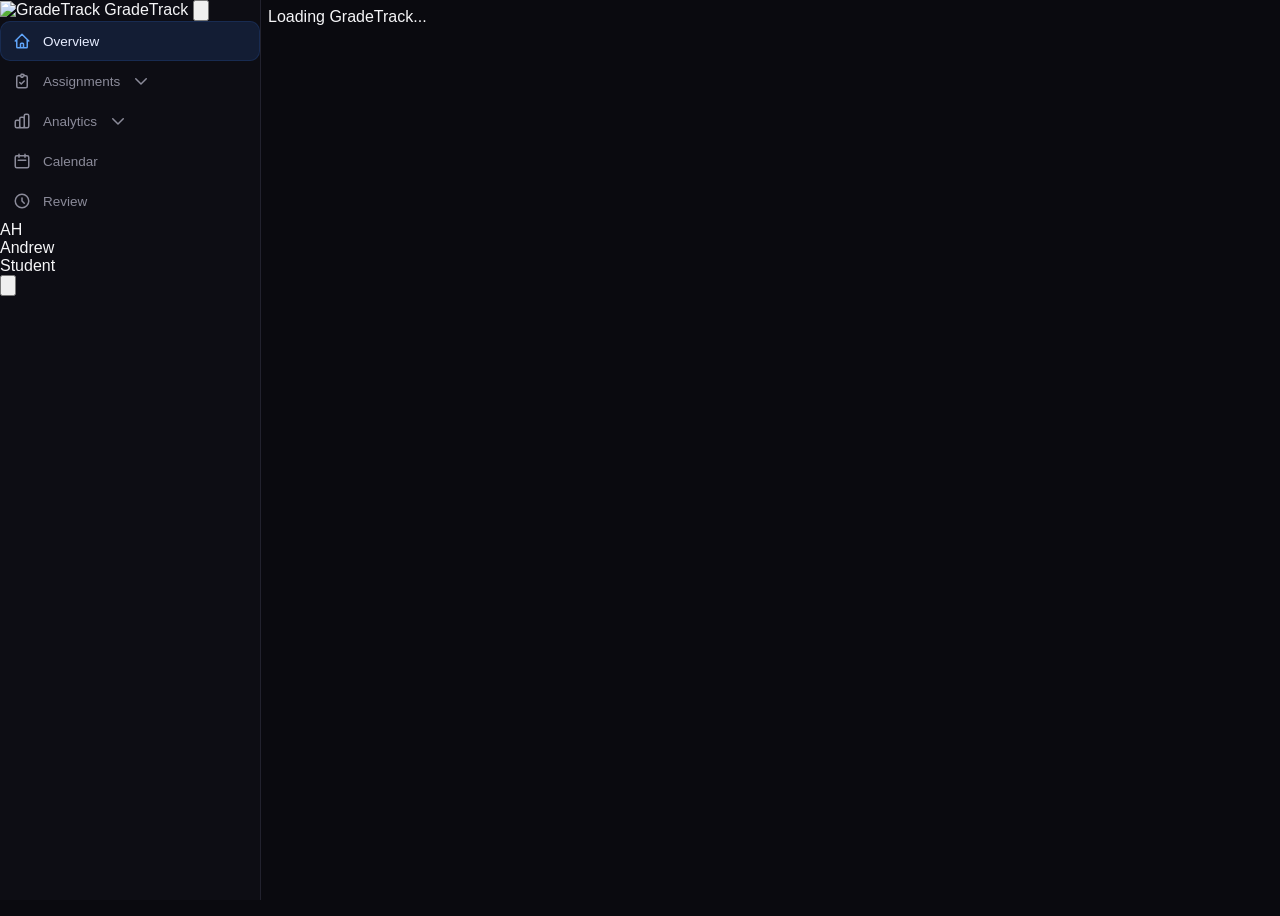
==== gradetrack/index.html @ 0ae5ba9e "Initial commit: GradeTrack dashboard FastAPI dashboard that scrapes SIS grades, builds Blooket revie" ====
<!DOCTYPE html>
<html lang="en">
<head>
    <meta charset="UTF-8">
    <meta name="viewport" content="width=device-width, initial-scale=1.0">
    <meta http-equiv="Cache-Control" content="no-cache, no-store, must-revalidate">
    <meta http-equiv="Pragma" content="no-cache">
    <meta http-equiv="Expires" content="0">
    <title>GradeTrack — Academic OS</title>
    <link rel="icon" type="image/png" href="/logo.png">
    <script>
        (function () {
            try {
                var t = localStorage.getItem('gradetrack-theme') || 'dark';
                document.documentElement.dataset.theme = (t === 'light') ? 'light' : 'dark';
            } catch (e) {}
        })();
    </script>
    <script src="https://cdn.tailwindcss.com"></script>
    <script>
        tailwind.config = {
            theme: {
                extend: {
                    animation: {
                        'slide-in': 'slideIn 0.3s ease-out'
                    },
                    keyframes: {
                        slideIn: {
                            '0%': { transform: 'translateX(100%)', opacity: '0' },
                            '100%': { transform: 'translateX(0)', opacity: '1' }
                        }
                    }
                }
            }
        }
    </script>
    <style>
        :root {
            --bg: #0a0a0f;
            --panel: #12121b;
            --panel-border: #22222e;
            --sidebar: #0d0d14;
            --text: #f5f5f7;
            --muted: #8b8b9a;
            --muted-2: #6c6c7c;
            --blue: #3b82f6;
            --blue-light: #60a5fa;
            --purple: #8b5cf6;
            --green: #22c55e;
            --yellow: #eab308;
            --orange: #f97316;
            --teal: #2dd4bf;
            --red: #ef4444;
            --sidebar-width: 260px;
            --sidebar-collapsed-width: 76px;
        }

        html[data-theme="light"] {
            --bg: #f4f7fb;
            --panel: #ffffff;
            --panel-border: #d9dde7;
            --sidebar: #eef2f7;
            --text: #101828;
            --muted: #4b5563;
            --muted-2: #6b7280;
        }

        body {
            background: var(--bg);
            color: var(--text);
            font-family: -apple-system, BlinkMacSystemFont, "Segoe UI", Roboto, Helvetica, Arial, sans-serif;
            transition: background-color 0.25s ease, color 0.25s ease;
        }

        .sidebar,
        .mobile-header,
        .panel,
        .analytics-view-nav,
        .nav-link,
        .nav-submenu a,
        input,
        select,
        textarea,
        button {
            transition: background-color 0.25s ease, color 0.25s ease, border-color 0.25s ease, box-shadow 0.25s ease;
        }

        html[data-theme="light"] .bg-\[\#12121b\],
        html[data-theme="light"] .bg-\[\#0a0a0f\],
        html[data-theme="light"] .bg-\[\#0d0d14\] {
            background-color: var(--panel) !important;
        }

        html[data-theme="light"] .bg-\[\#1c1c26\] {
            background-color: #eef2f7 !important;
        }

        html[data-theme="light"] .bg-\[\#16161f\],
        html[data-theme="light"] .bg-\[\#0d0d16\] {
            background-color: #eef2f7 !important;
        }

        html[data-theme="light"] .bg-\[\#22222e\] {
            background-color: #e5e9f0 !important;
        }

        html[data-theme="light"] .text-purple-300,
        html[data-theme="light"] .text-purple-400 {
            color: #7c3aed !important;
        }

        html[data-theme="light"] .text-teal-300,
        html[data-theme="light"] .text-teal-400 {
            color: #0f766e !important;
        }

        html[data-theme="light"] .text-blue-400 {
            color: #2563eb !important;
        }

        html[data-theme="light"] .text-green-400 {
            color: #16a34a !important;
        }

        html[data-theme="light"] .text-amber-400 {
            color: #b45309 !important;
        }

        html[data-theme="light"] .text-orange-400 {
            color: #ea580c !important;
        }

        html[data-theme="light"] .text-red-400 {
            color: #dc2626 !important;
        }

        html[data-theme="light"] .border-\[\#22222e\] {
            border-color: var(--panel-border) !important;
        }

        html[data-theme="light"] .text-gray-100,
        html[data-theme="light"] .text-gray-200,
        html[data-theme="light"] .text-gray-300,
        html[data-theme="light"] .text-white {
            color: #101828 !important;
        }

        html[data-theme="light"] .text-gray-400 {
            color: #4b5563 !important;
        }

        html[data-theme="light"] .text-gray-500,
        html[data-theme="light"] .text-gray-600 {
            color: #6b7280 !important;
        }

        html[data-theme="light"] .bg-blue-500\/15,
        html[data-theme="light"] .bg-blue-500\/20,
        html[data-theme="light"] .bg-blue-500\/30,
        html[data-theme="light"] .bg-green-500\/10,
        html[data-theme="light"] .bg-orange-500\/5,
        html[data-theme="light"] .bg-orange-500\/10,
        html[data-theme="light"] .bg-red-500\/10,
        html[data-theme="light"] .bg-purple-500\/10,
        html[data-theme="light"] .bg-yellow-500\/10 {
            filter: saturate(0.85);
        }

        html[data-theme="light"] .theme-button.active,
        html[data-theme="light"] [data-theme-choice].active {
            background-color: rgba(59, 130, 246, 0.12) !important;
            color: #2563eb !important;
        }

        html[data-theme="light"] h1,
        html[data-theme="light"] h2,
        html[data-theme="light"] h3,
        html[data-theme="light"] h4,
        html[data-theme="light"] h5,
        html[data-theme="light"] h6 {
            color: #101828 !important;
        }

        html[data-theme="light"] [class*="bg-[#0a0a0f]/50"],
        html[data-theme="light"] [class*="bg-[#0a0a0f]/60"],
        html[data-theme="light"] [class*="bg-[#0a0a0f]/40"],
        html[data-theme="light"] [class*="hover:bg-[#0a0a0f]"]:hover,
        html[data-theme="light"] [class*="hover:bg-[#0a0a0f]/40"]:hover,
        html[data-theme="light"] [class*="hover:bg-[#0a0a0f]/50"]:hover,
        html[data-theme="light"] [class*="hover:bg-[#0a0a0f]/60"]:hover,
        html[data-theme="light"] [class*="hover:bg-[#0a0a0f]/"]:hover,
        html[data-theme="light"] [class*="hover:bg-[#16161f]"]:hover,
        html[data-theme="light"] [class*="hover:bg-[#0d0d16]"]:hover {
            background-color: #f1f5f9 !important;
        }

        html[data-theme="light"] [class*="border-[#22222e]"].hover\:border-blue-500\/30:hover,
        html[data-theme="light"] [class*="border-[#22222e]"].hover\:border-orange-500\/30:hover,
        html[data-theme="light"] [class*="border-[#22222e]"].hover\:border-red-500\/30:hover {
            border-color: #93c5fd !important;
        }

        /* Sticky view header — extends to viewport edges to avoid the
           p-6/lg:p-8 container padding showing through while scrolling. */
        .sticky-header {
            position: sticky;
            top: 0;
            z-index: 20;
            background-color: var(--bg);
            margin-left: -1.5rem;
            margin-right: -1.5rem;
            padding-left: 1.5rem;
            padding-right: 1.5rem;
        }
        @media (min-width: 1024px) {
            .sticky-header {
                margin-left: -2rem;
                margin-right: -2rem;
                padding-left: 2rem;
                padding-right: 2rem;
            }
        }
        .sticky-header + * { position: relative; z-index: 10; }

        /* Divider under the sticky header — hidden while the header sits in
           its natural position, fades in only once it's pinned to the top. */
        .sticky-header::after {
            content: '';
            position: absolute;
            left: 0;
            right: 0;
            bottom: -1px;
            height: 1px;
            background: var(--panel-border);
            opacity: 0;
            transition: opacity 0.3s ease;
            pointer-events: none;
        }
        .sticky-header.is-stuck::after { opacity: 1; }

        /* Top tint — extends the class-colored gradient above the sticky header
           so it reaches the top of the page. Uses the same left-to-right
           direction as the sticky-header's own gradient so the band reads
           as one continuous fade. Only paints when --header-tint is set. */
        .sticky-header::before {
            content: '';
            position: absolute;
            left: 0;
            right: 0;
            bottom: 100%;
            height: 80px;
            background: linear-gradient(90deg, var(--header-tint, transparent), transparent 62%);
            pointer-events: none;
        }

        /* Selected class-color swatch in Settings — offset ring: a dark gap
           between the swatch and a bright blue outer ring makes the selection
           read clearly even among the colored neighbors. */
        .color-sel {
            box-shadow: 0 0 0 2.5px #0a0a0f, 0 0 0 5px #3b82f6, 0 0 18px rgba(59, 130, 246, 0.55);
        }

        /* ─── Settings accordion (smooth grid-row collapse animation) ─────────── */
        .panel-grid {
            display: grid;
            grid-template-rows: 1fr;
            transition: grid-template-rows 260ms cubic-bezier(.4, 0, .2, 1),
                        opacity 200ms ease,
                        margin 260ms cubic-bezier(.4, 0, .2, 1);
            opacity: 1;
        }
        .panel-grid.collapsed {
            grid-template-rows: 0fr;
            opacity: 0;
            margin-top: 0 !important;
            margin-bottom: 0 !important;
        }
        .panel-grid > .panel-content {
            overflow: hidden;
            min-height: 0;
        }
        .accordion-trigger {
            transition: background-color 180ms ease;
        }
        .chevron-icon {
            transition: transform 240ms cubic-bezier(.4, 0, .2, 1);
        }

        .sidebar {
            width: var(--sidebar-width);
            background: var(--sidebar);
            border-right: 1px solid var(--panel-border);
            display: flex;
            flex-direction: column;
            height: 100vh;
            position: fixed;
            left: 0;
            top: 0;
            z-index: 40;
            overflow-y: auto;
            transition: width 0.3s ease, transform 0.3s ease;
        }

        .main-content {
            margin-left: var(--sidebar-width);
            flex: 1;
            min-height: 100vh;
            transition: margin-left 0.3s ease;
        }

        /* ─── Collapsible sidebar (desktop only — mobile keeps the full-width drawer) ─── */
        .sidebar-collapse-btn {
            transition: all 0.2s ease;
        }
        .sidebar-collapse-btn:hover {
            color: #e5e7eb;
            border-color: rgba(59, 130, 246, 0.4);
        }
        html[data-theme="light"] .sidebar-collapse-btn:hover {
            color: #111827;
            border-color: rgba(59, 130, 246, 0.5);
            background: rgba(0, 0, 0, 0.04);
        }
        .sidebar-collapse-btn .collapse-chevron {
            transition: transform 0.3s ease;
        }
        @media (min-width: 769px) {
            body.sidebar-collapsed .sidebar {
                width: var(--sidebar-collapsed-width);
            }

            body.sidebar-collapsed .main-content {
                margin-left: var(--sidebar-collapsed-width);
            }

            body.sidebar-collapsed .nav-label,
            body.sidebar-collapsed #brand-text,
            body.sidebar-collapsed .brand-logo,
            body.sidebar-collapsed .nav-chevron,
            body.sidebar-collapsed .user-info,
            body.sidebar-collapsed .settings-btn {
                display: none;
            }

            body.sidebar-collapsed .brand-row {
                justify-content: center;
            }

            body.sidebar-collapsed .sidebar-collapse-btn {
                margin-left: 0;
            }

            body.sidebar-collapsed .nav-link {
                justify-content: center;
                padding: 10px 0;
            }

            body.sidebar-collapsed .nav-submenu {
                display: none;
            }

            body.sidebar-collapsed .user-row {
                justify-content: center;
            }

            body.sidebar-collapsed .sidebar-collapse-btn .collapse-chevron {
                transform: rotate(180deg);
            }
        }

        /* ─── Settings layout ─── */
        .settings-nav-link {
            display: flex;
            align-items: center;
            gap: 8px;
            width: 100%;
            padding: 8px 10px;
            border-radius: 10px;
            font-size: 12.5px;
            font-weight: 500;
            color: var(--muted);
            background: transparent;
            border: 1px solid transparent;
            cursor: pointer;
            text-align: left;
            transition: all 0.15s ease;
        }

        .settings-nav-link:hover {
            color: #c9c9d6;
            background: rgba(255,255,255,0.03);
        }

        .settings-nav-link.active {
            background: rgba(59, 130, 246, 0.14);
            color: #e7edff;
            border-color: rgba(59, 130, 246, 0.15);
        }

        .settings-nav-link.active svg {
            color: var(--blue-light);
        }

        html[data-theme="light"] .settings-nav-link {
            color: #4b5563;
        }

        html[data-theme="light"] .settings-nav-link:hover {
            color: #111827;
            background: rgba(0, 0, 0, 0.04);
        }

        html[data-theme="light"] .settings-nav-link.active {
            color: #1d4ed8;
            background: rgba(59, 130, 246, 0.10);
            border-color: rgba(59, 130, 246, 0.18);
        }

        .settings-section {
            scroll-margin-top: 16px;
        }

        /* ─── Styled <select> — matches inputs, custom chevron ─── */
        .styled-select {
            width: 100%;
            padding: 0.5rem 2.25rem 0.5rem 0.75rem;
            background-color: #0a0a0f;
            border: 1px solid #22222e;
            border-radius: 0.75rem;
            color: #e5e7eb;
            font-size: 0.875rem;
            line-height: 1.25rem;
            appearance: none;
            -webkit-appearance: none;
            cursor: pointer;
            transition: border-color 150ms ease, box-shadow 150ms ease, background-color 150ms ease;
            background-image: url("data:image/svg+xml;utf8,<svg xmlns='http://www.w3.org/2000/svg' width='12' height='12' viewBox='0 0 24 24' fill='none' stroke='%239ca3af' stroke-width='2' stroke-linecap='round' stroke-linejoin='round'><path d='M19 9l-7 7-7-7'/></svg>");
            background-repeat: no-repeat;
            background-position: right 0.75rem center;
            background-size: 12px 12px;
        }
        .styled-select:hover { border-color: #3a3a48; }
        .styled-select:focus {
            outline: none;
            border-color: rgba(59,130,246,0.6);
            box-shadow: 0 0 0 3px rgba(59,130,246,0.18);
        }
        .styled-select option {
            background: #0a0a0f;
            color: #e5e7eb;
        }
        html[data-theme="light"] .styled-select {
            background-color: #ffffff;
            border-color: #d9dde7;
            color: #111827;
            background-image: url("data:image/svg+xml;utf8,<svg xmlns='http://www.w3.org/2000/svg' width='12' height='12' viewBox='0 0 24 24' fill='none' stroke='%236b7280' stroke-width='2' stroke-linecap='round' stroke-linejoin='round'><path d='M19 9l-7 7-7-7'/></svg>");
        }
        html[data-theme="light"] .styled-select:hover { border-color: #9ca3af; }
        html[data-theme="light"] .styled-select option { background: #ffffff; color: #111827; }

        /* ─── Apple-style switches ─── */
        .switch {
            position: relative;
            display: inline-block;
            width: 51px;
            height: 31px;
            flex-shrink: 0;
            vertical-align: middle;
            -webkit-tap-highlight-color: transparent;
        }
        .switch input {
            position: absolute;
            opacity: 0;
            width: 100%;
            height: 100%;
            margin: 0;
            cursor: pointer;
            z-index: 1;
        }
        .switch .track {
            position: absolute;
            inset: 0;
            background: #39393d;
            border-radius: 999px;
            cursor: pointer;
            transition: background 0.25s ease;
            box-shadow: inset 0 0 0 1px rgba(255,255,255,0.04);
        }
        .switch .thumb {
            position: absolute;
            top: 2px;
            left: 2px;
            width: 27px;
            height: 27px;
            background: #fff;
            border-radius: 50%;
            box-shadow:
                0 3px 8px rgba(0,0,0,0.35),
                0 1px 1px rgba(0,0,0,0.2);
            transition: transform 0.25s cubic-bezier(0.2, 0.9, 0.3, 1.3), width 0.15s ease, left 0.15s ease;
        }
        .switch input:checked ~ .track {
            background: #34c759;
        }
        .switch input:checked ~ .track .thumb {
            transform: translateX(20px);
        }
        .switch input:focus-visible ~ .track {
            box-shadow: 0 0 0 3px rgba(59,130,246,0.35);
        }
        /* iOS-like squish while pressed */
        .switch input:active ~ .track .thumb {
            width: 31px;
        }
        .switch input:checked:active ~ .track .thumb {
            left: -2px;
            transform: translateX(20px);
        }
        /* Light theme: keep the same physical colors but slightly lighter track when off */
        html[data-theme="light"] .switch .track {
            background: #e5e5ea;
            box-shadow: inset 0 0 0 1px rgba(0,0,0,0.06);
        }
        html[data-theme="light"] .switch input:checked ~ .track {
            background: #34c759;
        }

        /* ─── Click-to-activate scrolling ─── */
        .scroll-lock {
            overflow: hidden;
        }
        .scroll-lock.scroll-active {
            overflow-y: auto;
        }

        .nav-link {
            display: flex;
            align-items: center;
            gap: 12px;
            padding: 10px 12px;
            border-radius: 10px;
            color: var(--muted);
            text-decoration: none;
            font-size: 13.5px;
            font-weight: 500;
            transition: all 0.15s ease;
            border: 1px solid transparent;
            cursor: pointer;
        }

        .nav-link:hover {
            color: #c9c9d6;
            background: rgba(255,255,255,0.03);
        }

        .nav-link.active {
            background: rgba(59, 130, 246, 0.14);
            color: #e7edff;
            border-color: rgba(59, 130, 246, 0.15);
        }

        .nav-link.active svg {
            color: var(--blue-light);
        }

        html[data-theme="light"] .nav-link.active {
            background: rgba(59, 130, 246, 0.10);
            color: #1d4ed8;
            border-color: rgba(59, 130, 246, 0.18);
        }

        html[data-theme="light"] .nav-link:hover {
            color: #111827;
            background: rgba(0, 0, 0, 0.04);
        }

        html[data-theme="light"] .nav-submenu a:hover {
            color: #111827;
            background: rgba(0, 0, 0, 0.04);
        }

        html[data-theme="light"] .nav-link.active svg {
            color: #3b82f6;
        }

        html[data-theme="light"] .nav-submenu a.active {
            color: #1d4ed8;
            background: rgba(59, 130, 246, 0.08);
        }

        html[data-theme="light"] .nav-submenu a.active svg {
            color: #3b82f6;
        }

        html[data-theme="light"] .analytics-view-nav button.active {
            color: #1d4ed8;
            background: rgba(59, 130, 246, 0.12);
            box-shadow: inset 0 0 0 1px rgba(96, 165, 250, 0.22), 0 2px 8px rgba(0, 0, 0, 0.08);
        }

        .nav-link.active svg {
            color: var(--blue-light);
        }

        .nav-link svg {
            width: 18px;
            height: 18px;
            flex-shrink: 0;
        }

        .nav-group {
            position: relative;
        }

        .nav-chevron {
            transition: transform 0.25s ease;
        }
        .nav-chevron.open {
            transform: rotate(180deg);
        }

        .nav-submenu {
            max-height: 0;
            overflow: hidden;
            transition: max-height 0.3s ease, opacity 0.25s ease;
            opacity: 0;
        }
        .nav-submenu.open {
            max-height: 600px;
            opacity: 1;
        }

        .nav-submenu a {
            display: flex;
            align-items: center;
            gap: 10px;
            padding: 7px 12px 7px 44px;
            font-size: 13px;
            color: var(--muted-2);
            border-radius: 8px;
            cursor: pointer;
            transition: all 0.15s ease;
            margin: 1px 0;
            text-decoration: none;
        }
        .nav-submenu a:hover {
            color: #c9c9d6;
            background: rgba(255,255,255,0.03);
        }
        .nav-submenu a.active {
            color: var(--blue-light);
            background: rgba(59, 130, 246, 0.1);
        }
        .nav-submenu a .sub-dot {
            width: 6px;
            height: 6px;
            border-radius: 50%;
            flex-shrink: 0;
        }
        .nav-submenu a svg {
            width: 16px;
            height: 16px;
            flex-shrink: 0;
        }

        /* ─── Collapsed-sidebar flyout ─── */
        .sidebar-flyout {
            position: fixed;
            z-index: 40;
            min-width: 215px;
            max-width: 265px;
            background: var(--panel);
            border: 1px solid var(--panel-border);
            border-radius: 12px;
            box-shadow: 0 14px 36px rgba(0, 0, 0, 0.55);
            padding: 6px;
            opacity: 0;
            transform: translateX(-6px);
            pointer-events: none;
            transition: opacity 0.15s ease, transform 0.15s ease;
        }
        .sidebar-flyout.open {
            opacity: 1;
            transform: translateX(0);
            pointer-events: auto;
        }
        .sidebar-flyout .fly-head {
            font-size: 10px;
            text-transform: uppercase;
            letter-spacing: 0.08em;
            color: var(--muted-2);
            padding: 6px 10px 5px;
            font-weight: 700;
        }
        .sidebar-flyout a {
            display: flex;
            align-items: center;
            gap: 10px;
            padding: 8px 10px;
            font-size: 13px;
            color: var(--muted-2);
            border-radius: 8px;
            cursor: pointer;
            transition: all 0.15s ease;
            text-decoration: none;
            margin: 1px 0;
        }
        .sidebar-flyout a:hover {
            color: #c9c9d6;
            background: rgba(255, 255, 255, 0.03);
        }
        .sidebar-flyout a.active {
            color: var(--blue-light);
            background: rgba(59, 130, 246, 0.1);
        }
        .sidebar-flyout a svg {
            width: 16px;
            height: 16px;
            flex-shrink: 0;
        }
        .sidebar-flyout .fly-letter {
            width: 24px;
            height: 24px;
            border-radius: 7px;
            display: flex;
            align-items: center;
            justify-content: center;
            font-size: 11px;
            font-weight: 700;
            flex-shrink: 0;
        }
        .sidebar-flyout .fly-pill {
            margin-left: auto;
            font-size: 10px;
            padding: 2px 7px;
            border-radius: 6px;
            font-weight: 600;
            flex-shrink: 0;
        }
        html[data-theme="light"] .sidebar-flyout a:hover {
            color: #111827;
            background: rgba(0, 0, 0, 0.04);
        }
        html[data-theme="light"] .sidebar-flyout a.active {
            color: #1d4ed8;
            background: rgba(59, 130, 246, 0.12);
        }

        .analytics-view-nav {
            display: inline-flex;
            align-items: center;
            gap: 3px;
            padding: 4px;
            margin-bottom: 24px;
            border: 1px solid var(--panel-border);
            border-radius: 12px;
            background: var(--panel);
            overflow-x: auto;
            max-width: 100%;
        }
        .analytics-view-nav button {
            border: 0;
            border-radius: 8px;
            padding: 8px 12px;
            color: var(--muted);
            background: transparent;
            font-size: 13px;
            font-weight: 500;
            white-space: nowrap;
            cursor: pointer;
            transition: color .2s ease, background .2s ease, box-shadow .2s ease, transform .2s ease;
        }
        .analytics-view-nav button:hover { 
            color: var(--text); 
            background: var(--muted-2)/6; 
        }
        .analytics-view-nav button.active {
            color: var(--text);
            background: var(--blue-light);
            box-shadow: inset 0 0 0 1px rgba(96, 165, 250, .22), 0 2px 8px rgba(0, 0, 0, .18);
        }

        .mobile-header {
            display: none;
            position: sticky;
            top: 0;
            z-index: 30;
            background: var(--bg);
            border-bottom: 1px solid var(--panel-border);
            padding: 12px 16px;
        }

        .hamburger-btn {
            width: 36px;
            height: 36px;
            border-radius: 10px;
            background: var(--panel);
            border: 1px solid var(--panel-border);
            display: flex;
            align-items: center;
            justify-content: center;
            color: var(--muted);
            cursor: pointer;
            transition: all 0.15s ease;
        }

        .hamburger-btn:hover {
            color: var(--text);
            background: var(--sidebar);
        }

        ::-webkit-scrollbar { width: 4px; }
        ::-webkit-scrollbar-track { background: transparent; }
        ::-webkit-scrollbar-thumb { background: var(--panel-border); border-radius: 10px; }

        .fade-in {
            animation: fadeIn 0.35s ease-out;
        }

        @keyframes fadeIn {
            from { opacity: 0; transform: translateY(12px); }
            to { opacity: 1; transform: translateY(0); }
        }

        @keyframes slideIn {
            from { transform: translateX(100%); opacity: 0; }
            to { transform: translateX(0); opacity: 1; }
        }

        .animate-slide-in {
            animation: slideIn 0.3s ease-out;
        }

        /* ─── Toast system (top-right) ─────────────────────────────────── */
        :root{
            --tt-shadow: 0 10px 30px -8px rgba(0,0,0,.55), 0 2px 6px rgba(0,0,0,.35);
            --tt-radius: 12px;
        }
        #toast-region{
            position: fixed;
            top: 20px;
            right: 20px;
            z-index: 9999;
            display: flex;
            flex-direction: column;
            gap: 10px;
            width: 360px;
            max-width: calc(100vw - 32px);
            pointer-events: none;
        }
        .toast{
            pointer-events: auto;
            position: relative;
            display: grid;
            grid-template-columns: auto 1fr auto;
            gap: 12px;
            align-items: start;
            background: linear-gradient(180deg, var(--panel), #0e1118);
            border: 1px solid var(--panel-border);
            border-radius: var(--tt-radius);
            padding: 14px;
            box-shadow: var(--tt-shadow);
            overflow: hidden;
            opacity: 0;
            transform: translateX(24px) scale(.98);
            animation: toast-in .38s cubic-bezier(.16,1,.3,1) forwards;
        }
        html[data-theme="light"] .toast{
            background: linear-gradient(180deg, #ffffff, #f3f6fb);
        }
        .toast::before{
            content: "";
            position: absolute;
            left: 0; top: 0; bottom: 0;
            width: 3px;
            background: var(--accent-color, var(--blue));
        }
        .toast.leaving{
            animation: toast-out .28s ease forwards;
        }
        @keyframes toast-in{
            to { opacity: 1; transform: translateX(0) scale(1); }
        }
        @keyframes toast-out{
            to { opacity: 0; transform: translateX(24px) scale(.96); }
        }
        .toast-icon{
            width: 30px; height: 30px;
            border-radius: 9px;
            display: flex; align-items: center; justify-content: center;
            background: color-mix(in srgb, var(--accent-color, var(--blue)) 16%, transparent);
            color: var(--accent-color, var(--blue));
            flex-shrink: 0;
        }
        .toast-icon svg{ width: 16px; height: 16px; }
        .toast-body{ min-width: 0; }
        .toast-title{
            font-size: 13.5px;
            font-weight: 600;
            color: var(--text);
            margin: 0 0 2px;
            line-height: 1.35;
        }
        .toast-msg{
            font-size: 12.5px;
            color: var(--muted);
            margin: 0;
            line-height: 1.45;
            word-wrap: break-word;
        }
        .toast-actions{
            margin-top: 8px;
            display: flex;
            gap: 8px;
        }
        .toast-action{
            all: unset;
            cursor: pointer;
            font-size: 11.5px;
            font-weight: 600;
            color: var(--accent-color, var(--blue));
            padding: 4px 0;
        }
        .toast-action:hover{ text-decoration: underline; }
        .toast-close{
            all: unset;
            cursor: pointer;
            width: 20px; height: 20px;
            display: flex; align-items: center; justify-content: center;
            color: var(--muted);
            border-radius: 6px;
            flex-shrink: 0;
            transition: background .15s ease, color .15s ease;
        }
        .toast-close:hover{
            background: var(--sidebar);
            color: var(--text);
        }
        .toast-close svg{ width: 12px; height: 12px; }
        .toast-progress{
            position: absolute;
            left: 3px; right: 0; bottom: 0;
            height: 2px;
            background: color-mix(in srgb, var(--accent-color, var(--blue)) 55%, transparent);
            transform-origin: left;
            animation-name: toast-progress;
            animation-timing-function: linear;
            animation-fill-mode: forwards;
        }
        @keyframes toast-progress{
            from { transform: scaleX(1); }
            to { transform: scaleX(0); }
        }
        .toast:hover .toast-progress{ animation-play-state: paused; }
        @media (prefers-reduced-motion: reduce){
            .toast, .toast-progress{ animation-duration: .01ms !important; }
        }
        @media (max-width: 480px){
            #toast-region{ left: 16px; right: 16px; top: 16px; width: auto; }
        }

        .panel {
            background: var(--panel);
            border: 1px solid var(--panel-border);
            border-radius: 16px;
        }

        input, select, textarea, button {
            outline: none;
        }

        input:focus, select:focus, textarea:focus {
            border-color: rgba(59, 130, 246, 0.5);
            box-shadow: 0 0 0 2px rgba(59, 130, 246, 0.1);
        }

        .modal-overlay {
            background: rgba(0, 0, 0, 0.6);
            backdrop-filter: blur(8px);
        }

        /* Mobile responsive */
        @media (max-width: 768px) {
            body.sidebar-collapsed .sidebar,
            .sidebar {
                width: var(--sidebar-width);
                transform: translateX(-100%);
                box-shadow: 4px 0 30px rgba(0,0,0,0.5);
            }
            .sidebar.open {
                transform: translateX(0);
            }
            .main-content {
                margin-left: 0;
            }
            .mobile-header {
                display: flex;
                align-items: center;
                justify-content: space-between;
            }
            .sidebar-overlay {
                display: none;
                position: fixed;
                inset: 0;
                z-index: 35;
                background: rgba(0,0,0,0.5);
            }
            .sidebar-overlay.open {
                display: block;
            }
            .sidebar-collapse-btn {
                display: none;
            }
        }
        @media (min-width: 769px) {
            .sidebar-overlay { display: none !important; }
        }

        .chart-interactive svg { cursor: crosshair; }

        .chart-tip {
            position: absolute;
            z-index: 30;
            pointer-events: none;
            display: none;
            background: var(--panel);
            border: 1px solid var(--panel-border);
            border-radius: 10px;
            padding: 8px 10px;
            font-size: 11px;
            line-height: 1.5;
            color: #d1d1dc;
            box-shadow: 0 8px 24px rgba(0, 0, 0, 0.5);
            white-space: nowrap;
            min-width: 120px;
            backdrop-filter: blur(6px);
        }
        .chart-tip:not(.hidden) {
            display: block;
        }
        .chart-xhair {
            pointer-events: none;
        }

        .day-tip {
            position: fixed;
            z-index: 60;
            width: 300px;
            max-width: calc(100vw - 24px);
            background: var(--bg);
            border: 1px solid var(--panel-border);
            border-radius: 12px;
            box-shadow: 0 12px 32px rgba(0, 0, 0, 0.6);
            backdrop-filter: blur(8px);
        }
        .day-tip-head {
            display: flex;
            align-items: center;
            justify-content: space-between;
            padding: 8px 10px 6px 12px;
        }
        .day-tip-close {
            width: 22px;
            height: 22px;
            display: flex;
            align-items: center;
            justify-content: center;
            border-radius: 6px;
            color: var(--muted-2);
            background: transparent;
            border: none;
            cursor: pointer;
            font-size: 11px;
            transition: all 0.15s ease;
        }
        .day-tip-close:hover {
            color: #f5f5f7;
            background: rgba(255, 255, 255, 0.06);
        }
        .day-tip-inner {
            max-height: 320px;
            overflow-y: auto;
            padding: 0 12px 8px;
        }
        .day-tip-arrow {
            position: absolute;
            left: var(--arrow-x, 50%);
            width: 10px;
            height: 10px;
            transform: translateX(-50%) rotate(45deg);
            background: var(--bg);
            border: 1px solid var(--panel-border); ;
        }
        .day-tip[data-side="above"] .day-tip-arrow {
            bottom: -6px;
            border-top: none;
            border-left: none;
        }
        .day-tip[data-side="below"] .day-tip-arrow {
            top: -6px;
            border-bottom: none;
            border-right: none;
        }
        .day-tip-inner::-webkit-scrollbar { width: 6px; }
        .day-tip-inner::-webkit-scrollbar-thumb { background: #2c2c3a; border-radius: 3px; }
        .ai-md > *:first-child { margin-top: 0; }
        .ai-md > *:last-child { margin-bottom: 0; }
        .ai-md p, .ai-md li { line-height: 1.55; }
        .ai-md table {
            width: 100%;
            border-collapse: collapse;
            margin: 0.6em 0;
            font-size: 0.84rem;
            display: block;
            overflow-x: auto;
        }
        .ai-md thead,
        .ai-md tbody,
        .ai-md tr {
            width: 100%;
        }
        .ai-md th,
        .ai-md td {
            border: 1px solid var(--panel-border);
            padding: 0.55rem 0.65rem;
            vertical-align: top;
            text-align: left;
            color: var(--text);
        }
        .ai-md th {
            background: rgba(255,255,255,0.04);
            font-weight: 600;
        }
        html[data-theme="light"] .ai-md th {
            background: #edf2f7;
        }
        html[data-theme="light"] .ai-md td {
            background: #ffffff;
        }
        .ai-p { margin: 0.4em 0; }
        .ai-h1, .ai-h2, .ai-h3, .ai-h4, .ai-h5, .ai-h6 { font-weight: 600; color: #f2f2f5; margin: 0.5em 0 0.25em; }
        .ai-h1 { font-size: 1.05rem; } .ai-h2 { font-size: 1rem; }
        .ai-h3 { font-size: 0.95rem; } .ai-h4 { font-size: 0.9rem; }
        .ai-ul { list-style: disc; padding-left: 1.25rem; margin: 0.35em 0; color: #c9c9d4; }
        .ai-ol { list-style: decimal; padding-left: 1.25rem; margin: 0.35em 0; color: #c9c9d4; }
        .ai-ul li, .ai-ol li { margin: 0.15em 0; }
        .ai-code { display: block; background: #0a0a0f; border: 1px solid #2c2c3a; border-radius: 8px; padding: 10px 12px; font-family: ui-monospace, monospace; font-size: 12px; overflow-x: auto; color: #d4d4dc; margin: 0.45em 0; white-space: pre-wrap; }
        .ai-ic { background: rgba(255,255,255,.06); border: 1px solid rgba(255,255,255,.08); border-radius: 4px; padding: 0 4px; font-family: ui-monospace, monospace; font-size: 12px; color: #93c5fd; }
        .ai-a { color: #60a5fa; text-decoration: underline; }
        .ai-card-resize {
            resize: vertical;
            overflow: auto;
            min-height: 26rem;
        }

        /* ── Grade coach card ── */
        .coach-card.ai-card-resize { overflow: hidden; }
        .coach-card { height: auto; }
        @media (min-width: 1280px) {
            .coach-card { height: calc(100vh - 5.5rem); min-height: 34rem; }
        }
        .coach-head { flex-shrink: 0; }
        .coach-input { flex-shrink: 0; }
        .coach-log { scrollbar-width: thin; scrollbar-color: #2c2c3a transparent; }
        .coach-log::-webkit-scrollbar, .cal-list::-webkit-scrollbar, .cal-detail-card::-webkit-scrollbar { width: 6px; }
        .coach-log::-webkit-scrollbar-thumb, .cal-list::-webkit-scrollbar-thumb, .cal-detail-card::-webkit-scrollbar-thumb { background: #2c2c3a; border-radius: 3px; }
        .coach-input-field { transition: border-color .2s ease, box-shadow .2s ease, background .2s ease, height .12s ease; }
        .coach-input-field:focus { background: #0d0d16; }
        .coach-send, .coach-clear { transition: all .2s ease; }

        /* ── Calendar side card ── */
        .cal-side { scrollbar-width: none; }
        .cal-side::-webkit-scrollbar { display: none; }
        .cal-list { scrollbar-width: thin; scrollbar-color: #2c2c3a transparent; }

        .cal-day { border-color: var(--panel-border, #22222e); background: transparent; }
        .cal-day.all-done, .cal-item.done { border-color: rgba(34,197,94,.35); background: rgba(34,197,94,.08); }
        .cal-day.selected { border-color: #60a5fa; box-shadow: 0 0 0 2px rgba(96,165,250,.45); }
        .cal-day.all-done .cal-day-num { color: #4ade80; }
        .cal-day.today .cal-day-num { color: #fff; display: inline-flex; align-items: center; justify-content: center; width: 1.6rem; height: 1.6rem; border-radius: 9999px; background: #60a5fa; margin: 0 auto; }
        html[data-theme="light"] .cal-day.today .cal-day-num { background: #2563eb; color: #fff; }
        html[data-theme="light"] .cal-day.all-done, html[data-theme="light"] .cal-item.done { border-color: #86efac; background: #dcfce7; }

        .cal-item { background: var(--bg, #0a0a0f); border-color: var(--panel-border, #22222e); }
        .cal-item:hover { border-color: rgba(59,130,246,.3); }
        .cal-item .cal-item-title { color: #e5e7eb; }
        .cal-item .cal-item-sub { color: #6b7280; }
        .cal-item.done { opacity: .88; }
        .cal-item.done .cal-item-title { color: #4ade80 !important; text-decoration: line-through; text-decoration-color: rgba(34,197,94,.5); }
        .cal-item.done .cal-item-sub { color: rgba(34,197,94,.8) !important; }
        html[data-theme="light"] .cal-item .cal-item-title { color: #101828; }
        html[data-theme="light"] .cal-item.done .cal-item-title { color: #15803d !important; }
        html[data-theme="light"] .cal-item.done .cal-item-sub { color: #16a34a !important; }

        .cal-check {
            width: 18px; height: 18px; min-width: 18px;
            border: 2px solid var(--c, #64748b);
            border-radius: 6px;
            display: flex; align-items: center; justify-content: center;
            color: var(--c, #64748b);
            background: transparent;
            cursor: pointer;
            transition: background .25s cubic-bezier(.4,0,.2,1), border-color .25s ease, color .25s ease, transform .15s ease, box-shadow .25s ease;
        }
        .cal-check:hover { transform: scale(1.12); box-shadow: 0 0 0 4px rgba(148,163,184,.12); }
        .cal-check:active { transform: scale(.9); }
        .cal-check svg { width: 13px; height: 13px; display: block; }
        .cal-check svg path { stroke-dasharray: 20; stroke-dashoffset: 20; transition: stroke-dashoffset .28s cubic-bezier(.34,1.56,.64,1); }
        .cal-check-mark { opacity: 0; transform: scale(.3); transition: opacity .18s ease, transform .3s cubic-bezier(.34,1.56,.64,1); }
        .cal-item.done .cal-check {
            background: #22c55e;
            border-color: #22c55e;
            color: #fff;
            box-shadow: 0 2px 8px rgba(34,197,94,.35);
        }
        .cal-item.done .cal-check svg path { stroke-dashoffset: 0; }
        .cal-item.done .cal-check-mark { opacity: 1; transform: scale(1); }

        .cal-view-check {
            width: 42px; height: 42px; min-width: 42px;
            border: 2.5px solid var(--c, #64748b);
            border-radius: 14px;
            display: flex; align-items: center; justify-content: center;
            color: var(--c, #64748b);
            background: transparent;
            cursor: pointer;
            transition: background .25s cubic-bezier(.4,0,.2,1), border-color .25s ease, color .25s ease, transform .15s ease, box-shadow .25s ease;
        }
        .cal-view-check:hover { transform: scale(1.06); box-shadow: 0 0 0 4px rgba(148,163,184,.15); }
        .cal-view-check:active { transform: scale(.94); }
        .cal-view-check svg { width: 24px; height: 24px; display: block; }
        .cal-view-check svg path { stroke-dasharray: 20; stroke-dashoffset: 20; transition: stroke-dashoffset .28s cubic-bezier(.34,1.56,.64,1); }
        .cal-view-check-mark { opacity: .5; transition: opacity .18s ease; }
        .cal-view-check.done {
            background: #22c55e;
            border-color: #22c55e;
            color: #fff;
            box-shadow: 0 2px 10px rgba(34,197,94,.4);
        }
        .cal-view-check.done svg path { stroke-dashoffset: 0; }
        .cal-view-check.done .cal-view-check-mark { opacity: 1; }

        .cal-menu {
            position: absolute; right: .5rem; top: 2.4rem; z-index: 20;
            min-width: 8.5rem;
            background: #14141e; border: 1px solid #2c2c3a; border-radius: 10px;
            padding: .25rem;
            box-shadow: 0 8px 24px rgba(0,0,0,.45);
            animation: calMenuIn .16s cubic-bezier(.34,1.3,.64,1);
            display: flex; flex-direction: column;
        }
        .cal-menu button {
            display: flex; align-items: center; gap: .5rem;
            padding: .45rem .6rem; border-radius: 7px;
            font-size: .78rem; color: #d4d4dc;
            transition: background .15s ease, color .15s ease;
            text-align: left; background: transparent; border: 0; cursor: pointer;
        }
        .cal-menu button:hover { background: #22222e; color: #fff; }
        .cal-menu button.danger { color: #f87171; }
        .cal-menu button.danger:hover { background: rgba(239,68,68,.12); color: #fca5a5; }
        html[data-theme="light"] .cal-menu { background: #fff; border-color: #d9dde7; box-shadow: 0 8px 24px rgba(15,23,42,.12); }
        html[data-theme="light"] .cal-menu button { color: #374151; }
        html[data-theme="light"] .cal-menu button:hover { background: #f1f5f9; color: #0f172a; }
        html[data-theme="light"] .cal-menu button.danger { color: #dc2626; }
        html[data-theme="light"] .cal-menu button.danger:hover { background: rgba(220,38,38,.08); color: #b91c1c; }

        @keyframes calMenuIn { from { opacity: 0; transform: translateY(-4px) scale(.96); } to { opacity: 1; transform: translateY(0) scale(1); } }

        .cal-detail {
            --cal-detail-h: 320px;
            height: 0;
            opacity: 0;
            overflow: hidden;
            flex-shrink: 0;
            border-top: 1px solid var(--panel-border, #2c2c3a);
        }
        .cal-detail.open { height: var(--cal-detail-h); opacity: 1; }
        @media (min-width: 1024px) { .cal-detail { --cal-detail-h: 50%; } }
        .cal-detail-card { height: 100%; overflow-y: auto; padding: .35rem .25rem 0 0; scrollbar-width: thin; scrollbar-color: #2c2c3a transparent; }

        .cal-input {
            padding: .55rem .7rem;
            font-size: .8rem;
            color: #e5e7eb;
            background: #0a0a0f;
            border: 1px solid #2c2c3a;
            border-radius: .65rem;
            transition: border-color .2s ease, box-shadow .2s ease, background .2s ease;
        }
        .cal-input:focus { outline: none; border-color: rgba(59,130,246,.5); box-shadow: 0 0 0 3px rgba(59,130,246,.15); background: #0d0d16; }
        .cal-input::placeholder { color: #6b7280; }
        html[data-theme="light"] .cal-input { color: #101828; background: #f8fafc; border-color: #d9dde7; }
        html[data-theme="light"] .cal-input:focus { border-color: rgba(37,99,235,.5); box-shadow: 0 0 0 3px rgba(37,99,235,.12); background: #fff; }
        html[data-theme="light"] .cal-input::placeholder { color: #94a3b8; }

    </style>
</head>
<body class="min-h-screen">

    <!-- Toast Region -->
    <div id="toast-region" aria-live="polite" aria-atomic="false"></div>

    <!-- Modal Overlay -->
    <div id="modal-overlay" class="modal-overlay fixed inset-0 z-50 flex items-center justify-center p-4 hidden" onclick="if(event.target === this) closeModal()">
        <div id="modal-container" class="w-full max-w-2xl"></div>
    </div>

    <!-- Mobile Sidebar Overlay -->
    <div id="sidebar-overlay" class="sidebar-overlay" onclick="toggleSidebar()"></div>

    <!-- Mobile Header -->
    <div class="mobile-header">
        <button class="hamburger-btn" onclick="toggleSidebar()" aria-label="Toggle navigation">
            <svg class="w-5 h-5" viewBox="0 0 24 24" fill="none" stroke="currentColor" stroke-width="2" stroke-linecap="round" stroke-linejoin="round">
                <path d="M3 12h18M3 6h18M3 18h18"/>
            </svg>
        </button>
        <div class="flex items-center gap-2">
            <img src="/logo.png" alt="GradeTrack" class="w-8 h-8 rounded-lg object-cover">
            <span class="text-sm font-bold text-white">GradeTrack</span>
        </div>
        <div class="w-9"></div>
    </div>

    <!-- SIDEBAR -->
    <aside class="sidebar p-4 flex flex-col">
        <!-- Brand -->
        <div class="flex items-center gap-3 px-2 mb-8 pt-2 brand-row">
            <img src="/logo.png" alt="GradeTrack" class="w-9 h-9 rounded-xl object-cover shadow-lg shadow-blue-500/10 brand-logo">
            <span id="brand-text" class="text-lg font-bold tracking-tight text-white">GradeTrack</span>
            <button id="sidebar-collapse-btn" onclick="toggleSidebarCollapsed()" class="sidebar-collapse-btn w-8 h-8 ml-auto rounded-lg bg-[#1c1c26] border border-[#22222e] flex items-center justify-center text-gray-500 transition-colors flex-shrink-0" aria-label="Collapse sidebar">
                <svg class="collapse-chevron w-4 h-4" viewBox="0 0 24 24" fill="none" stroke="currentColor" stroke-width="2" stroke-linecap="round" stroke-linejoin="round"><path d="M15 6l-6 6 6 6"/></svg>
            </button>
        </div>

        <!-- Navigation -->
        <nav class="flex-1 space-y-1">
            <a href="#" data-view="overview" class="nav-link active">
                <svg viewBox="0 0 24 24" fill="none" stroke="currentColor" stroke-width="2" stroke-linecap="round" stroke-linejoin="round"><path d="M3 12l2-2m0 0l7-7 7 7M5 10v10a1 1 0 001 1h3m10-11l2 2m-2-2v10a1 1 0 01-1 1h-3m-6 0a1 1 0 001-1v-4a1 1 0 011-1h2a1 1 0 011 1v4a1 1 0 001 1m-6 0h6"/></svg>
                <span class="nav-label">Overview</span>
            </a>
            <div class="nav-group">
                <a href="#" data-view="assignments" class="nav-link" id="assignments-toggle">
                    <svg viewBox="0 0 24 24" fill="none" stroke="currentColor" stroke-width="2" stroke-linecap="round" stroke-linejoin="round"><path d="M9 5H7a2 2 0 00-2 2v12a2 2 0 002 2h10a2 2 0 002-2V7a2 2 0 00-2-2h-2M9 5a2 2 0 002-2h2a2 2 0 012 2M9 5a2 2 0 012 2h2a2 2 0 012-2m-6 9l2 2 4-4"/></svg>
                    <span class="nav-label">Assignments</span>
                    <svg class="nav-chevron w-3.5 h-3.5 ml-auto" viewBox="0 0 24 24" fill="none" stroke="currentColor" stroke-width="2" stroke-linecap="round" stroke-linejoin="round"><path d="M19 9l-7 7-7-7"/></svg>
                </a>
                <div class="nav-submenu" id="assignments-submenu"></div>
            </div>
            <div class="nav-group">
                <a href="#" data-view="analytics" class="nav-link" id="analytics-toggle">
                    <svg viewBox="0 0 24 24" fill="none" stroke="currentColor" stroke-width="2" stroke-linecap="round" stroke-linejoin="round"><path d="M9 19v-6a2 2 0 00-2-2H5a2 2 0 00-2 2v6a2 2 0 002 2h2a2 2 0 002-2zm0 0V9a2 2 0 012-2h2a2 2 0 012 2v10m-6 0a2 2 0 002 2h2a2 2 0 002-2m0 0V5a2 2 0 012-2h2a2 2 0 012 2v14a2 2 0 01-2 2h-2a2 2 0 01-2-2z"/></svg>
                    <span class="nav-label">Analytics</span>
                    <svg class="nav-chevron analytics-chevron w-3.5 h-3.5 ml-auto" viewBox="0 0 24 24" fill="none" stroke="currentColor" stroke-width="2" stroke-linecap="round" stroke-linejoin="round"><path d="M19 9l-7 7-7-7"/></svg>
                </a>
                <div class="nav-submenu" id="analytics-submenu">
                    <a href="#" data-view="analytics"><svg viewBox="0 0 24 24" fill="none" stroke="currentColor" stroke-width="2" stroke-linecap="round" stroke-linejoin="round"><path d="M13 7h8m0 0v8m0-8l-8 8-4-4-6 6"/></svg><span class="nav-label">Reports</span></a>
                    <a href="#" data-view="insights"><svg viewBox="0 0 24 24" fill="none" stroke="currentColor" stroke-width="2" stroke-linecap="round" stroke-linejoin="round"><path d="M9.663 17h4.673M12 3v1m6.364 1.636l-.707.707M21 12h-1M4 12H3m3.343-5.657l-.707-.707m2.828 9.9a5 5 0 117.072 0l-.548.547A3.374 3.374 0 0014 18.469V19a2 2 0 11-4 0v-.531c0-.895-.356-1.754-.988-2.386l-.548-.547z"/></svg><span class="nav-label">Insights</span></a>
                    <a href="#" data-view="goals"><svg viewBox="0 0 24 24" fill="none" stroke="currentColor" stroke-width="2" stroke-linecap="round" stroke-linejoin="round"><circle cx="12" cy="12" r="9"/><circle cx="12" cy="12" r="4.5"/><circle cx="12" cy="12" r="1" fill="currentColor"/></svg><span class="nav-label">Goals</span></a>
                </div>
            </div>
            <a href="#" data-view="calendar" class="nav-link">
                <svg viewBox="0 0 24 24" fill="none" stroke="currentColor" stroke-width="2" stroke-linecap="round" stroke-linejoin="round"><path d="M8 7V3m8 4V3m-9 8h10M5 21h14a2 2 0 002-2V7a2 2 0 00-2-2H5a2 2 0 00-2 2v12a2 2 0 002 2z"/></svg>
                <span class="nav-label">Calendar</span>
            </a>
            <a href="#" data-view="planner" class="nav-link">
                <svg viewBox="0 0 24 24" fill="none" stroke="currentColor" stroke-width="2" stroke-linecap="round" stroke-linejoin="round"><path d="M12 8v4l3 3m6-3a9 9 0 11-18 0 9 9 0 0118 0z"/></svg>
                <span class="nav-label">Review</span>
            </a>
        </nav>

        <!-- User Area -->
        <div class="mt-auto pt-4 border-t border-[#22222e]">
            <div class="flex items-center gap-3 px-2 py-2 user-row">
                <div id="sidebar-avatar" class="w-9 h-9 rounded-full bg-gradient-to-br from-blue-500 to-purple-600 flex items-center justify-center text-xs font-bold text-white shadow-lg flex-shrink-0 user-avatar" style="background-size:cover;background-position:center;">
                    AH
                </div>
                <div class="flex-1 min-w-0 user-info">
                    <div id="sidebar-name" class="text-sm font-semibold text-gray-200 truncate">Andrew</div>
                    <div id="sidebar-position" class="text-xs text-gray-500">Student</div>
                </div>
                <button onclick="openSettings()" class="w-7 h-7 rounded-lg bg-[#1c1c26] border border-[#22222e] flex items-center justify-center text-gray-500 hover:text-gray-300 transition-colors flex-shrink-0 settings-btn">
                    <svg class="w-3.5 h-3.5" viewBox="0 0 24 24" fill="none" stroke="currentColor" stroke-width="2" stroke-linecap="round" stroke-linejoin="round"><circle cx="12" cy="12" r="3"/><path d="M19.4 15a1.65 1.65 0 00.33 1.82l.06.06a2 2 0 010 2.83 2 2 0 01-2.83 0l-.06-.06a1.65 1.65 0 00-1.82-.33 1.65 1.65 0 00-1 1.51V21a2 2 0 01-2 2 2 2 0 01-2-2v-.09A1.65 1.65 0 009 19.4a1.65 1.65 0 00-1.82.33l-.06.06a2 2 0 01-2.83 0 2 2 0 010-2.83l.06-.06A1.65 1.65 0 004.68 15a1.65 1.65 0 00-1.51-1H3a2 2 0 01-2-2 2 2 0 012-2h.09A1.65 1.65 0 004.6 9a1.65 1.65 0 00-.33-1.82l-.06-.06a2 2 0 012.83-2.83l.06.06A1.65 1.65 0 009 4.68a1.65 1.65 0 001-1.51V3a2 2 0 012-2 2 2 0 012 2v.09a1.65 1.65 0 001 1.51 1.65 1.65 0 001.82-.33l.06-.06a2 2 0 012.83 2.83l-.06.06A1.65 1.65 0 0019.4 9a1.65 1.65 0 001.51 1H21a2 2 0 012 2 2 2 0 01-2 2h-.09a1.65 1.65 0 00-1.51 1z"/></svg>
                </button>
            </div>
        </div>
    </aside>

    <!-- Collapsed-sidebar flyout menu -->
    <div id="sidebar-flyout" class="sidebar-flyout"></div>

    <!-- MAIN CONTENT -->
    <main class="main-content">
        <div id="view-container" class="p-6 lg:p-8 relative">
            <!-- Views render here -->
            <div class="flex items-center justify-center h-64">
                <div class="flex flex-col items-center gap-3">
                    <div class="w-8 h-8 border-2 border-blue-500 border-t-transparent rounded-full animate-spin"></div>
                    <span class="text-sm text-gray-500">Loading GradeTrack...</span>
                </div>
            </div>
        </div>
    </main>

    <script src="https://cdn.jsdelivr.net/npm/marked/marked.min.js"></script>
    <script src="https://cdn.jsdelivr.net/npm/dompurify@3.1.6/dist/purify.min.js"></script>
<script src="/js/app.js?v=151"></script>
    <script src="/js/blooket-builder.js?v=151"></script>
    <script src="/js/blooket-create.js?v=151"></script>
    <script src="/js/blooket-quiz.js?v=151"></script>
    <script src="/js/blooket-detail.js?v=151"></script>
</body>
</html>
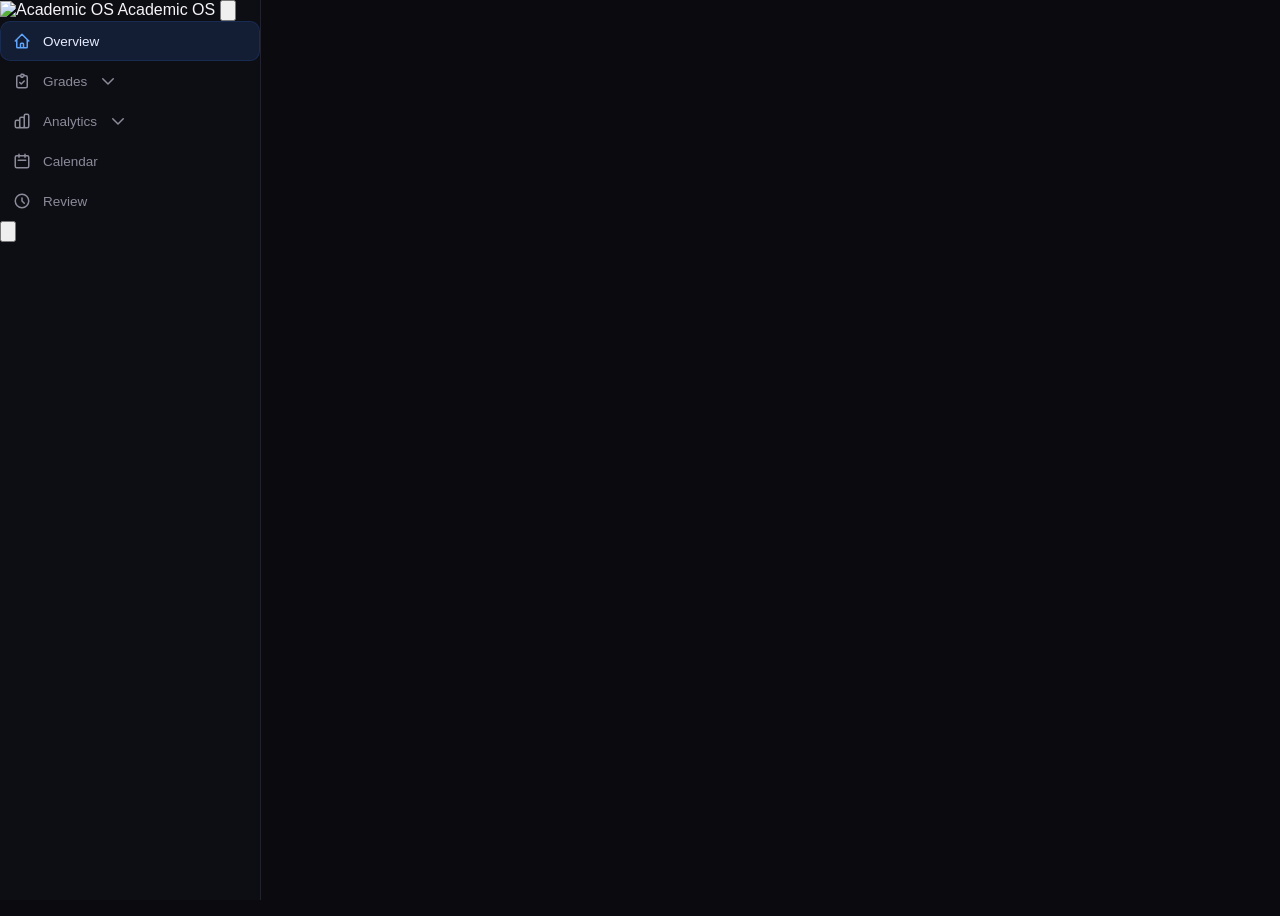
==== commit 97c3c521: "Add installer, note quiz scheduler, classroom email, and dashboard updates" ====
--- a/gradetrack/index.html
+++ b/gradetrack/index.html
@@ -6,7 +6,7 @@
     <meta http-equiv="Cache-Control" content="no-cache, no-store, must-revalidate">
     <meta http-equiv="Pragma" content="no-cache">
     <meta http-equiv="Expires" content="0">
-    <title>GradeTrack — Academic OS</title>
+    <title>Academic OS — Dashboard</title>
     <link rel="icon" type="image/png" href="/logo.png">
     <script>
         (function () {
@@ -458,6 +458,20 @@
         html[data-theme="light"] .styled-select:hover { border-color: #9ca3af; }
         html[data-theme="light"] .styled-select option { background: #ffffff; color: #111827; }
 
+        /* ─── Email HTML editor (settings) ─── */
+        #email-html-highlight {
+            color: #94a3b8;
+            background: #0a0a0f;
+        }
+        #settings-email-html::placeholder {
+            color: #4b5563;
+        }
+        #email-html-highlight .email-var { color: #fbbf24; font-weight: 600; }
+        #email-html-highlight .email-tag { color: #fb7185; }
+        #email-html-highlight .email-attr { color: #7dd3fc; }
+        #email-html-highlight .email-eq { color: #c4b5fd; }
+        #email-html-highlight .email-comment { color: #64748b; font-style: italic; }
+
         /* ─── Apple-style switches ─── */
         .switch {
             position: relative;
@@ -1153,12 +1167,123 @@
             min-height: 26rem;
         }
 
+        /* ── README markdown (Settings → About) ── */
+        .md-readme { font-size: 0.8rem; line-height: 1.6; color: #c9c9d4; }
+        .md-readme > *:first-child { margin-top: 0; }
+        .md-readme > *:last-child { margin-bottom: 0; }
+        .md-readme h1, .md-readme h2, .md-readme h3, .md-readme h4,
+        .md-readme h5, .md-readme h6 { font-weight: 700; line-height: 1.3; margin: 1.1em 0 0.45em; }
+        .md-readme h1 {
+            font-size: 1.15rem;
+            color: #818cf8;
+            padding-bottom: 0.35em;
+            border-bottom: 1px solid rgba(255,255,255,0.07);
+        }
+        .md-readme h2 {
+            font-size: 1rem;
+            color: #a5b4fc;
+            padding-left: 0.65em;
+            border-left: 3px solid #6366f1;
+        }
+        .md-readme h3 { font-size: 0.92rem; color: #7dd3fc; }
+        .md-readme h4 { font-size: 0.85rem; color: #f0abfc; }
+        .md-readme p { margin: 0.5em 0; }
+        .md-readme ul { list-style: disc; padding-left: 1.4rem; margin: 0.5em 0; }
+        .md-readme ol { list-style: decimal; padding-left: 1.4rem; margin: 0.5em 0; }
+        .md-readme li { margin: 0.22em 0; }
+        .md-readme li > ul, .md-readme li > ol { margin: 0.2em 0; }
+        .md-readme strong { color: #f2f2f5; font-weight: 600; }
+        .md-readme em { color: #d8b4fe; }
+        .md-readme a { color: #60a5fa; text-decoration: underline; text-underline-offset: 2px; }
+        .md-readme a:hover { color: #93c5fd; }
+        .md-file-ref {
+            color: #94a3b8;
+            text-decoration: underline dotted;
+            text-underline-offset: 3px;
+            cursor: help;
+        }
+        .md-readme code:not(pre code) {
+            background: rgba(255,255,255,0.06);
+            border: 1px solid rgba(255,255,255,0.08);
+            border-radius: 4px;
+            padding: 0.08em 0.35em;
+            font-family: ui-monospace, monospace;
+            font-size: 0.78em;
+            color: #93c5fd;
+        }
+        .md-readme pre {
+            background: #0a0a0f;
+            border: 1px solid #2c2c3a;
+            border-radius: 8px;
+            padding: 10px 12px;
+            overflow-x: auto;
+            margin: 0.6em 0;
+        }
+        .md-readme pre code {
+            background: none;
+            border: none;
+            padding: 0;
+            color: #d4d4dc;
+            font-family: ui-monospace, monospace;
+            font-size: 0.75rem;
+            line-height: 1.55;
+            white-space: pre-wrap;
+            display: block;
+        }
+        .md-readme blockquote {
+            border-left: 3px solid #38bdf8;
+            background: rgba(56,189,248,0.06);
+            padding: 0.5em 0.9em;
+            margin: 0.6em 0;
+            border-radius: 0 8px 8px 0;
+            color: #9ca3af;
+        }
+        .md-readme blockquote p { margin: 0.2em 0; }
+        .md-readme hr { border: none; border-top: 1px solid rgba(255,255,255,0.07); margin: 1em 0; }
+        .md-readme table {
+            width: 100%;
+            border-collapse: collapse;
+            margin: 0.7em 0;
+            font-size: 0.78rem;
+            display: block;
+            overflow-x: auto;
+        }
+        .md-readme th, .md-readme td {
+            border: 1px solid #2c2c3a;
+            padding: 0.5rem 0.6rem;
+            vertical-align: top;
+            text-align: left;
+        }
+        .md-readme th { background: rgba(255,255,255,0.04); font-weight: 600; color: #e5e7eb; }
+        .md-readme td { color: #c9c9d4; }
+        html[data-theme="light"] .md-readme { color: #374151; }
+        html[data-theme="light"] .md-readme strong { color: #111827; }
+        html[data-theme="light"] .md-readme h1 { color: #4f46e5; border-bottom-color: #e5e7eb; }
+        html[data-theme="light"] .md-readme h2 { color: #4f46e5; border-left-color: #6366f1; }
+        html[data-theme="light"] .md-readme h3 { color: #0284c7; }
+        html[data-theme="light"] .md-readme h4 { color: #c026d3; }
+        html[data-theme="light"] .md-readme a { color: #2563eb; }
+        html[data-theme="light"] .md-file-ref { color: #64748b; }
+        html[data-theme="light"] .md-readme code:not(pre code) {
+            background: rgba(0,0,0,0.05);
+            border-color: rgba(0,0,0,0.08);
+            color: #2563eb;
+        }
+        html[data-theme="light"] .md-readme pre { background: #f8fafc; border-color: #e2e8f0; }
+        html[data-theme="light"] .md-readme pre code { color: #334155; }
+        html[data-theme="light"] .md-readme blockquote {
+            border-left-color: #38bdf8;
+            background: rgba(56,189,248,0.1);
+            color: #64748b;
+        }
+        html[data-theme="light"] .md-readme hr { border-top-color: #e5e7eb; }
+        html[data-theme="light"] .md-readme th { background: #f1f5f9; color: #1f2937; }
+        html[data-theme="light"] .md-readme th, html[data-theme="light"] .md-readme td { border-color: #e2e8f0; }
+        html[data-theme="light"] .md-readme td { color: #334155; }
+
         /* ── Grade coach card ── */
         .coach-card.ai-card-resize { overflow: hidden; }
-        .coach-card { height: auto; }
-        @media (min-width: 1280px) {
-            .coach-card { height: calc(100vh - 5.5rem); min-height: 34rem; }
-        }
+        .coach-card { height: calc(100vh - 5.5rem - 105px); max-height: calc(100vh - 5.5rem - 105px); min-height: 18rem; }
         .coach-head { flex-shrink: 0; }
         .coach-input { flex-shrink: 0; }
         .coach-log { scrollbar-width: thin; scrollbar-color: #2c2c3a transparent; }
@@ -1167,6 +1292,8 @@
         .coach-input-field { transition: border-color .2s ease, box-shadow .2s ease, background .2s ease, height .12s ease; }
         .coach-input-field:focus { background: #0d0d16; }
         .coach-send, .coach-clear { transition: all .2s ease; }
+        .ai-stream-cursor::after { content: "▍"; color: #60a5fa; animation: ai-blink 1s step-start infinite; }
+        @keyframes ai-blink { 50% { opacity: 0; } }
 
         /* ── Calendar side card ── */
         .cal-side { scrollbar-width: none; }
@@ -1178,8 +1305,13 @@
         .cal-day.selected { border-color: #60a5fa; box-shadow: 0 0 0 2px rgba(96,165,250,.45); }
         .cal-day.all-done .cal-day-num { color: #4ade80; }
         .cal-day.today .cal-day-num { color: #fff; display: inline-flex; align-items: center; justify-content: center; width: 1.6rem; height: 1.6rem; border-radius: 9999px; background: #60a5fa; margin: 0 auto; }
+        .cal-day.today.all-done .cal-day-num { color: #fff !important; }
         html[data-theme="light"] .cal-day.today .cal-day-num { background: #2563eb; color: #fff; }
+        html[data-theme="light"] .cal-day.today.all-done .cal-day-num { color: #fff !important; }
         html[data-theme="light"] .cal-day.all-done, html[data-theme="light"] .cal-item.done { border-color: #86efac; background: #dcfce7; }
+        html[data-theme="light"] .cal-day.all-done .cal-day-num { color: #15803d; }
+
+        .multi-day-bar:hover { filter: brightness(1.15); }
 
         .cal-item { background: var(--bg, #0a0a0f); border-color: var(--panel-border, #22222e); }
         .cal-item:hover { border-color: rgba(59,130,246,.3); }
@@ -1265,6 +1397,13 @@
         html[data-theme="light"] .cal-menu button.danger { color: #dc2626; }
         html[data-theme="light"] .cal-menu button.danger:hover { background: rgba(220,38,38,.08); color: #b91c1c; }
 
+        /* Light mode hover overrides for event side panel items */
+        html[data-theme="light"] [class*="hover:bg-[#1a1a28]"]:hover { background: #f1f5f9 !important; }
+        /* Light mode hover overrides for triple-dot buttons and dropdown items */
+        html[data-theme="light"] [class*="hover:bg-[#22222e]"]:hover { background: #e2e8f0 !important; }
+        html[data-theme="light"] [class*="hover:text-gray-300"]:hover { color: #1e293b !important; }
+        html[data-theme="light"] [class*="hover:text-white"]:hover { color: #0f172a !important; }
+
         @keyframes calMenuIn { from { opacity: 0; transform: translateY(-4px) scale(.96); } to { opacity: 1; transform: translateY(0) scale(1); } }
 
         .cal-detail {
@@ -1294,6 +1433,55 @@
         html[data-theme="light"] .cal-input:focus { border-color: rgba(37,99,235,.5); box-shadow: 0 0 0 3px rgba(37,99,235,.12); background: #fff; }
         html[data-theme="light"] .cal-input::placeholder { color: #94a3b8; }
 
+        /* Note-quiz line coloring — green/red/yellow/bright_red underlines */
+        .border-bright-red { border-bottom-color: #fb7185 !important; border-bottom-width: 2px !important; border-bottom-style: solid !important; }
+        .text-bright-red { color: #fb7185; }
+
+        /* Note-quiz line backgrounds (smooth 250ms fade). Used during quiz
+           review and in the results view. */
+        .nq-line { transition: background-color 250ms ease, box-shadow 250ms ease; }
+        .nq-line-active  { background-color: rgba(234, 179, 8, 0.07); }
+        .nq-line-green   { background-color: rgba(34, 197, 94, 0.18); box-shadow: inset 3px 0 0 #22c55e; }
+        .nq-line-yellow  { background-color: rgba(234, 179, 8, 0.18);  box-shadow: inset 3px 0 0 #facc15; }
+        .nq-line-red     { background-color: rgba(239, 68, 68, 0.20);  box-shadow: inset 3px 0 0 #ef4444; }
+        .nq-line-bright-red { background-color: rgba(251, 113, 133, 0.22); box-shadow: inset 3px 0 0 #fb7185; }
+        html[data-theme="light"] .nq-line-active  { background-color: rgba(234, 179, 8, 0.08); }
+        html[data-theme="light"] .nq-line-green   { background-color: rgba(34, 197, 94, 0.16); }
+        html[data-theme="light"] .nq-line-yellow  { background-color: rgba(234, 179, 8, 0.18); }
+        html[data-theme="light"] .nq-line-red     { background-color: rgba(239, 68, 68, 0.14); }
+        html[data-theme="light"] .nq-line-bright-red { background-color: rgba(251, 113, 133, 0.18); }
+
+        /* Rendered note HTML inside the quiz modal. Preserve Trilium-style
+           inline markup (bold/italic/lists/headings) on each line. */
+        .nq-line-content strong { color: #f1f5f9; font-weight: 600; }
+        .nq-line-content em { color: #fcd34d; font-style: italic; }
+        .nq-line-content u { text-decoration: underline; text-decoration-color: rgba(148,163,184,0.5); }
+        .nq-line-content code { font-family: ui-monospace, SFMono-Regular, Menlo, monospace; font-size: 0.85em; padding: 0 4px; border-radius: 4px; background: rgba(148,163,184,0.1); }
+        .nq-line-content a { color: #60a5fa; text-decoration: underline; text-underline-offset: 2px; }
+        .nq-line-content ul,
+        .nq-line-content ol { margin: 0.25em 0 0.25em 1.25em; padding: 0; list-style-position: outside; }
+        .nq-line-content ul li { list-style-type: disc; }
+        .nq-line-content ol li { list-style-type: decimal; }
+        .nq-line-content li { margin: 0.15em 0; }
+        .nq-line-content li > ul,
+        .nq-line-content li > ol { margin-left: 1em; }
+        .nq-line-content p { margin: 0.15em 0; }
+        .nq-line-content div { margin: 0; }
+        .nq-line-content h1, .nq-line-content h2, .nq-line-content h3,
+        .nq-line-content h4, .nq-line-content h5, .nq-line-content h6 {
+          font-size: 1em; font-weight: 700; color: #e2e8f0; margin: 0.3em 0 0.15em;
+          line-height: 1.3;
+        }
+        html[data-theme="light"] .nq-line-content h1,
+        html[data-theme="light"] .nq-line-content h2,
+        html[data-theme="light"] .nq-line-content h3,
+        html[data-theme="light"] .nq-line-content h4,
+        html[data-theme="light"] .nq-line-content h5,
+        html[data-theme="light"] .nq-line-content h6 { color: #1e293b; }
+        .nq-line-content span { }
+        html[data-theme="light"] .nq-line-content strong { color: #0f172a; }
+        html[data-theme="light"] .nq-line-content em { color: #a16207; }
+
     </style>
 </head>
 <body class="min-h-screen">
@@ -1302,6 +1490,7 @@
     <div id="toast-region" aria-live="polite" aria-atomic="false"></div>
 
     <!-- Modal Overlay -->
+    <div id="modal-root"></div>
     <div id="modal-overlay" class="modal-overlay fixed inset-0 z-50 flex items-center justify-center p-4 hidden" onclick="if(event.target === this) closeModal()">
         <div id="modal-container" class="w-full max-w-2xl"></div>
     </div>
@@ -1317,8 +1506,8 @@
             </svg>
         </button>
         <div class="flex items-center gap-2">
-            <img src="/logo.png" alt="GradeTrack" class="w-8 h-8 rounded-lg object-cover">
-            <span class="text-sm font-bold text-white">GradeTrack</span>
+            <img src="/logo.png" alt="Academic OS" class="w-8 h-8 rounded-lg object-cover">
+            <span class="text-sm font-bold text-white">Academic OS</span>
         </div>
         <div class="w-9"></div>
     </div>
@@ -1327,8 +1516,8 @@
     <aside class="sidebar p-4 flex flex-col">
         <!-- Brand -->
         <div class="flex items-center gap-3 px-2 mb-8 pt-2 brand-row">
-            <img src="/logo.png" alt="GradeTrack" class="w-9 h-9 rounded-xl object-cover shadow-lg shadow-blue-500/10 brand-logo">
-            <span id="brand-text" class="text-lg font-bold tracking-tight text-white">GradeTrack</span>
+            <img src="/logo.png" alt="Academic OS" class="w-9 h-9 rounded-xl object-cover shadow-lg shadow-blue-500/10 brand-logo">
+            <span id="brand-text" class="text-lg font-bold tracking-tight text-white">Academic OS</span>
             <button id="sidebar-collapse-btn" onclick="toggleSidebarCollapsed()" class="sidebar-collapse-btn w-8 h-8 ml-auto rounded-lg bg-[#1c1c26] border border-[#22222e] flex items-center justify-center text-gray-500 transition-colors flex-shrink-0" aria-label="Collapse sidebar">
                 <svg class="collapse-chevron w-4 h-4" viewBox="0 0 24 24" fill="none" stroke="currentColor" stroke-width="2" stroke-linecap="round" stroke-linejoin="round"><path d="M15 6l-6 6 6 6"/></svg>
             </button>
@@ -1343,7 +1532,7 @@
             <div class="nav-group">
                 <a href="#" data-view="assignments" class="nav-link" id="assignments-toggle">
                     <svg viewBox="0 0 24 24" fill="none" stroke="currentColor" stroke-width="2" stroke-linecap="round" stroke-linejoin="round"><path d="M9 5H7a2 2 0 00-2 2v12a2 2 0 002 2h10a2 2 0 002-2V7a2 2 0 00-2-2h-2M9 5a2 2 0 002-2h2a2 2 0 012 2M9 5a2 2 0 012 2h2a2 2 0 012-2m-6 9l2 2 4-4"/></svg>
-                    <span class="nav-label">Assignments</span>
+                    <span class="nav-label">Grades</span>
                     <svg class="nav-chevron w-3.5 h-3.5 ml-auto" viewBox="0 0 24 24" fill="none" stroke="currentColor" stroke-width="2" stroke-linecap="round" stroke-linejoin="round"><path d="M19 9l-7 7-7-7"/></svg>
                 </a>
                 <div class="nav-submenu" id="assignments-submenu"></div>
@@ -1373,15 +1562,14 @@
         <!-- User Area -->
         <div class="mt-auto pt-4 border-t border-[#22222e]">
             <div class="flex items-center gap-3 px-2 py-2 user-row">
-                <div id="sidebar-avatar" class="w-9 h-9 rounded-full bg-gradient-to-br from-blue-500 to-purple-600 flex items-center justify-center text-xs font-bold text-white shadow-lg flex-shrink-0 user-avatar" style="background-size:cover;background-position:center;">
-                    AH
+                <div id="sidebar-avatar" class="w-9 h-9 rounded-full bg-[#22222e] flex-shrink-0 user-avatar animate-pulse"></div>
+                <div class="flex-1 min-w-0 user-info">
+                    <div id="sidebar-name" class="h-3.5 w-24 bg-[#22222e] rounded animate-pulse truncate"></div>
+                    <div id="sidebar-position" class="h-3 w-16 bg-[#22222e] rounded animate-pulse mt-2"></div>
                 </div>
-                <div class="flex-1 min-w-0 user-info">
-                    <div id="sidebar-name" class="text-sm font-semibold text-gray-200 truncate">Andrew</div>
-                    <div id="sidebar-position" class="text-xs text-gray-500">Student</div>
-                </div>
-                <button onclick="openSettings()" class="w-7 h-7 rounded-lg bg-[#1c1c26] border border-[#22222e] flex items-center justify-center text-gray-500 hover:text-gray-300 transition-colors flex-shrink-0 settings-btn">
-                    <svg class="w-3.5 h-3.5" viewBox="0 0 24 24" fill="none" stroke="currentColor" stroke-width="2" stroke-linecap="round" stroke-linejoin="round"><circle cx="12" cy="12" r="3"/><path d="M19.4 15a1.65 1.65 0 00.33 1.82l.06.06a2 2 0 010 2.83 2 2 0 01-2.83 0l-.06-.06a1.65 1.65 0 00-1.82-.33 1.65 1.65 0 00-1 1.51V21a2 2 0 01-2 2 2 2 0 01-2-2v-.09A1.65 1.65 0 009 19.4a1.65 1.65 0 00-1.82.33l-.06.06a2 2 0 01-2.83 0 2 2 0 010-2.83l.06-.06A1.65 1.65 0 004.68 15a1.65 1.65 0 00-1.51-1H3a2 2 0 01-2-2 2 2 0 012-2h.09A1.65 1.65 0 004.6 9a1.65 1.65 0 00-.33-1.82l-.06-.06a2 2 0 012.83-2.83l.06.06A1.65 1.65 0 009 4.68a1.65 1.65 0 001-1.51V3a2 2 0 012-2 2 2 0 012 2v.09a1.65 1.65 0 001 1.51 1.65 1.65 0 001.82-.33l.06-.06a2 2 0 012.83 2.83l-.06.06A1.65 1.65 0 0019.4 9a1.65 1.65 0 001.51 1H21a2 2 0 012 2 2 2 0 01-2 2h-.09a1.65 1.65 0 00-1.51 1z"/></svg>
+                <button onclick="openSettings()" id="sidebar-settings-btn" class="relative w-7 h-7 rounded-lg bg-[#1c1c26] border border-[#22222e] flex items-center justify-center text-gray-500 hover:text-gray-300 transition-colors flex-shrink-0 settings-btn">
+                    <svg class="w-3.5 h-3.5" viewBox="0 0 24 24" fill="none" stroke="currentColor" stroke-width="2" stroke-linecap="round" stroke-linejoin="round"><circle cx="12" cy="12" r="3"/><path d="M19.4 15a1.65 1.65 0 00.33 1.82l.06.06a2 2 0 010 2.83 2 2 0 01-2.83 0l-.06-.06a1.65 1.65 0 00-1.82-.33 1.65 1.65 0 00-1 1.51V21a2 2 0 01-2 2 2 2 0 01-2-2v-.09A1.65 1.65 0 009 19.4a1.65 1.65 0 00-1.82.33l-.06.06a2 2 0 01-2.83 0 2 2 0 010-2.83l.06-.06A1.65 1.65 0 004.68 15a1.65 1.65 0 00-1.51-1H3a2 2 0 01-2-2 2 2 0 012-2h.09A1.65 1.65 0 004.6 9a.65.65 0 00-.33-1.82l-.06-.06a2 2 0 012.83-2.83l.06.06A1.65 1.65 0 009 4.68a1.65 1.65 0 001-1.51V3a2 2 0 012-2 2 2 0 012 2v.09a1.65 1.65 0 001 1.51 1.65 1.65 0 001.82-.33l.06-.06a2 2 0 012.83 2.83l-.06.06A1.65 1.65 0 0019.4 9a1.65 1.65 0 001.51 1H21a2 2 0 012 2 2 2 0 01-2 2h-.09a1.65 1.65 0 00-1.51 1z"/></svg>
+                    <span id="sidebar-update-badge" class="hidden absolute -top-1 -right-1 w-2.5 h-2.5 rounded-full bg-blue-500 ring-2 ring-[#0a0a0f] animate-pulse" title="Update available"></span>
                 </button>
             </div>
         </div>
@@ -1394,21 +1582,15 @@
     <main class="main-content">
         <div id="view-container" class="p-6 lg:p-8 relative">
             <!-- Views render here -->
-            <div class="flex items-center justify-center h-64">
-                <div class="flex flex-col items-center gap-3">
-                    <div class="w-8 h-8 border-2 border-blue-500 border-t-transparent rounded-full animate-spin"></div>
-                    <span class="text-sm text-gray-500">Loading GradeTrack...</span>
-                </div>
-            </div>
         </div>
     </main>
 
     <script src="https://cdn.jsdelivr.net/npm/marked/marked.min.js"></script>
     <script src="https://cdn.jsdelivr.net/npm/dompurify@3.1.6/dist/purify.min.js"></script>
-<script src="/js/app.js?v=151"></script>
-    <script src="/js/blooket-builder.js?v=151"></script>
-    <script src="/js/blooket-create.js?v=151"></script>
-    <script src="/js/blooket-quiz.js?v=151"></script>
-    <script src="/js/blooket-detail.js?v=151"></script>
+<script src="/js/app.js?v=243"></script>
+    <script src="/js/blooket-builder.js?v=205"></script>
+    <script src="/js/blooket-create.js?v=241"></script>
+    <script src="/js/blooket-quiz.js?v=202"></script>
+    <script src="/js/blooket-detail.js?v=205"></script>
 </body>
 </html>
